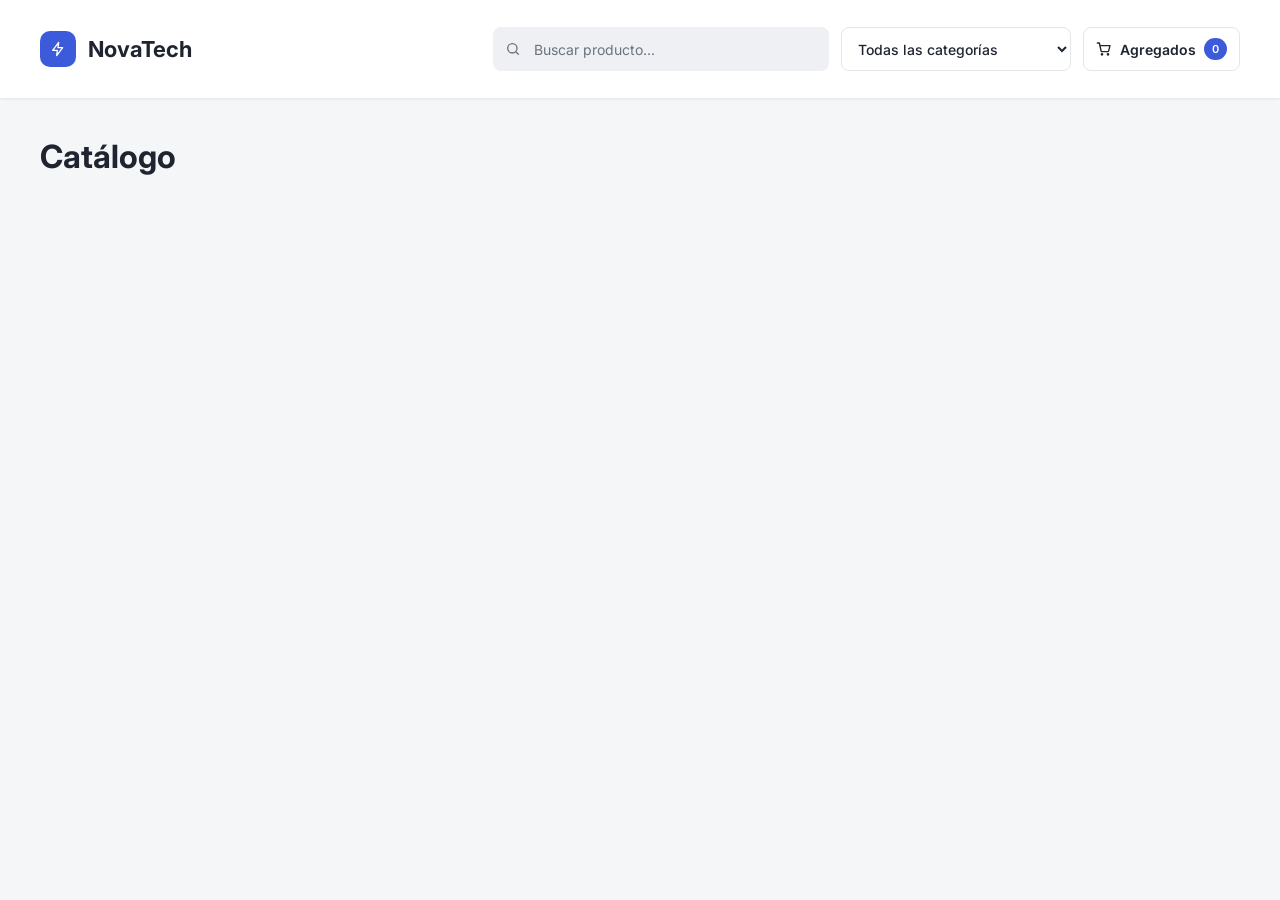
==== index.html @ 6a4ecca5 "feat(cards): composicion inicial, cards y funcionamiento de alertas" ====
<!doctype html>
<html lang="es">
<head>
  <meta charset="UTF-8" />
  <meta name="viewport" content="width=device-width, initial-scale=1.0" />
  <title>NovaTech | Catálogo</title>
  <link rel="preconnect" href="https://fonts.googleapis.com" />
  <link rel="preconnect" href="https://fonts.gstatic.com" crossorigin />
  <link href="https://fonts.googleapis.com/css2?family=Inter:wght@400;500;600;700&display=swap" rel="stylesheet" />
  <link rel="stylesheet" href="style.css" />
</head>
<body>
  <header class="header">
    <div class="container header__inner">
      <div class="brand">
        <span class="brand__logo" aria-hidden="true">
          <svg width="16" height="16" viewBox="0 0 24 24" fill="none" stroke="currentColor" stroke-width="2" stroke-linecap="round" stroke-linejoin="round"><path d="M13 2 4 14h7l-1 8 9-12h-7l1-8z"/></svg>
        </span>
        <h1 class="brand__name">NovaTech</h1>
      </div>

      <div class="header__tools">
        <div class="search">
          <svg class="search__icon" width="16" height="16" viewBox="0 0 24 24" fill="none" stroke="currentColor" stroke-width="2" stroke-linecap="round" aria-hidden="true"><circle cx="11" cy="11" r="7"/><path d="m20 20-3.5-3.5"/></svg>
          <label for="buscador" class="visually-hidden">Buscar producto</label>
          <input id="buscador" class="search__input" type="search" placeholder="Buscar producto..." autocomplete="off" />
        </div>

        <label for="categoria" class="visually-hidden">Categoría</label>
        <select id="categoria" class="select">
          <option value="todas">Todas las categorías</option>
        </select>

        <div class="cart" aria-label="Productos agregados">
          <svg width="16" height="16" viewBox="0 0 24 24" fill="none" stroke="currentColor" stroke-width="2" stroke-linecap="round" stroke-linejoin="round" aria-hidden="true"><circle cx="9" cy="20" r="1"/><circle cx="18" cy="20" r="1"/><path d="M2 3h3l2.7 12.4a1 1 0 0 0 1 .6h9.2a1 1 0 0 0 1-.8L21 7H6"/></svg>
          <span>Agregados</span>
          <span id="carrito" class="cart__count" aria-live="polite">0</span>
        </div>
      </div>
    </div>
  </header>

  <main class="container">
    <div class="catalogo__head">
      <h2 class="catalogo__title">Catálogo</h2>
      <p id="contador" class="catalogo__count" role="status"></p>
    </div>

    <p id="alerta" class="alert" role="status" hidden></p>
    <ul id="catalogo" class="grid"></ul>
  </main>

  <script src="data.js"></script>
  <script src="script.js"></script>
</body>
</html>
---- style.css ----
/* =========================================================
   NovaTech · Catálogo
   Capas: 1 Tokens · 2 Base · 3 Layout · 4 Componentes · 5 Responsive
   Los componentes solo usan tokens semánticos (capa 1b).
   ========================================================= */

/* ===== 1. Tokens ===== */
:root {
  /* 1a. Primitivos: valores crudos (medidos de las capturas; los marcados ~ son estimados) */
  --blue-600: #3b5bdb;
  --blue-700: #364fc7;
  --gray-50: #f5f6f8;
  --gray-100: #eef0f3;
  --gray-200: #e3e6ea;
  --gray-500: #6b7280;
  --gray-900: #1f2430;
  --white: #ffffff;

  --font-inter: "Inter", system-ui, -apple-system, "Segoe UI", Roboto, sans-serif;

  /* 1b. Semánticos: lo que usan los componentes */
  --color-action: var(--blue-600);
  --color-action-hover: var(--blue-700);
  --color-on-action: var(--white);
  --color-text: var(--gray-900);
  --color-text-muted: var(--gray-500);
  --color-bg: var(--gray-50);
  --color-surface: var(--white);
  --color-field: var(--gray-100);
  --color-border: var(--gray-200);
  --color-chip-bg: var(--gray-100);

  --font-base: var(--font-inter);
  --fs-xs: 0.6875rem;   /* chip y etiqueta: 11px medidos en la captura */
  --fs-sm: 0.875rem;    /* descripción, botón, controles */
  --fs-md: 1rem;        /* nombre de producto */
  --fs-lg: 1.5rem;      /* precio */
  --fs-xl: 2rem;        /* título "Catálogo" */
  --fw-regular: 400;
  --fw-medium: 500;
  --fw-semibold: 600;
  --fw-bold: 700;

  --space-1: 0.25rem;
  --space-2: 0.5rem;
  --space-3: 0.75rem;
  --space-4: 1rem;
  --space-5: 1.5rem;
  --space-6: 2rem;

  --radius-sm: 0.5rem;
  --radius-btn: 0.625rem;
  --radius-md: 0.875rem;
  --shadow-header: 0 1px 3px rgb(0 0 0 / 8%);
  --shadow-card: 0 1px 3px rgb(0 0 0 / 6%), 0 0 0 1px var(--color-border);
  --shadow-card-hover: 0 6px 18px rgb(0 0 0 / 12%), 0 0 0 1px var(--color-border);

  --container-max: 1200px;
  --header-height: 6.125rem;   /* ~98px: 71px de la captura x 1.385 */
  --control-height: 2.75rem;   /* ~44px */
  --media-height: 6rem;
  --transition: 150ms ease;
}

/* ===== 2. Base ===== */
* {
  box-sizing: border-box;
}

body {
  margin: 0;
  font-family: var(--font-base);
  font-size: var(--fs-sm);
  color: var(--color-text);
  background: var(--color-bg);
}

button,
input,
select {
  font: inherit;
  color: inherit;
}

:focus-visible {
  outline: 2px solid var(--color-action);
  outline-offset: 2px;
}

.visually-hidden {
  position: absolute;
  width: 1px;
  height: 1px;
  overflow: hidden;
  clip-path: inset(50%);
  white-space: nowrap;
}

/* ===== 3. Layout ===== */
.container {
  width: min(100% - 2 * var(--space-5), var(--container-max));
  margin-inline: auto;
}

.header {
  background: var(--color-surface);
  box-shadow: var(--shadow-header);
}

.header__inner {
  display: flex;
  align-items: center;
  gap: var(--space-4);
  min-height: var(--header-height);
}

.header__tools {
  display: flex;
  align-items: center;
  gap: var(--space-3);
  margin-left: auto;
}

.catalogo__head {
  display: flex;
  align-items: baseline;
  justify-content: space-between;
  padding-block: 2.5rem 1.25rem;
}

.grid {
  list-style: none;
  margin: 0;
  padding: 0 0 var(--space-6);
  display: grid;
  gap: var(--space-5);
  grid-template-columns: repeat(4, 1fr);
}

/* ===== 4. Componentes ===== */

/* Marca */
.brand {
  display: flex;
  align-items: center;
  gap: var(--space-3);
  font-size: 1.375rem;
  font-weight: var(--fw-bold);
}

.brand__logo {
  display: grid;
  place-items: center;
  width: 2.25rem;
  height: 2.25rem;
  border-radius: var(--radius-btn);
  background: var(--color-action);
  color: var(--color-on-action);
}

.brand__name {
  margin: 0;
  font-size: inherit;
}

/* Buscador y select */
.search {
  position: relative;
  display: flex;
  align-items: center;
}

.search__icon {
  position: absolute;
  left: var(--space-3);
  color: var(--color-text-muted);
  pointer-events: none;
}

.search__input {
  width: 21rem;
  height: var(--control-height);
  padding: 0 var(--space-3) 0 2.5rem;
  border: 1px solid transparent;
  border-radius: var(--radius-sm);
  background: var(--color-field);
}

.search__input::placeholder {
  color: var(--color-text-muted);
}

.select {
  min-width: 14.375rem;   /* ~230px */
  height: var(--control-height);
  padding: 0 var(--space-3);
  border: 1px solid var(--color-border);
  border-radius: var(--radius-sm);
  background: var(--color-surface);
  font-weight: var(--fw-medium);
  cursor: pointer;
}

/* Carrito */
.cart {
  display: flex;
  align-items: center;
  gap: var(--space-2);
  height: var(--control-height);
  padding: 0 var(--space-3);
  border: 1px solid var(--color-border);
  border-radius: var(--radius-sm);
  background: var(--color-surface);
  font-weight: var(--fw-semibold);
}

.cart__count {
  min-width: 1.375rem;
  padding: 0 var(--space-2);
  border-radius: 999px;
  background: var(--color-action);
  color: var(--color-on-action);
  font-size: var(--fs-xs);
  line-height: 1.375rem;
  text-align: center;
}

/* Títulos de sección */
.catalogo__title {
  margin: 0;
  font-size: var(--fs-xl);
  font-weight: var(--fw-bold);
  line-height: 1.2;
}

.catalogo__count {
  margin: 0;
  color: var(--color-text-muted);
}

/* Alertas: aviso de categoría y error de búsqueda */
.alert {
  margin: 0 0 var(--space-4);
  padding: var(--space-3) var(--space-4);
  border-radius: var(--radius-sm);
  background: var(--color-field);
  font-weight: var(--fw-medium);
}

.alert--error {
  border: 1px solid var(--color-border);
  background: var(--color-surface);
  color: var(--color-text-muted);
  text-align: center;
  padding-block: var(--space-6);
}

/* Tarjeta de producto */
.card {
  display: flex;
  flex-direction: column;
  overflow: hidden;
  border-radius: var(--radius-md);
  background: var(--color-surface);
  box-shadow: var(--shadow-card);
  transition: box-shadow var(--transition), transform var(--transition);
}

.card:hover {
  box-shadow: var(--shadow-card-hover);
  transform: translateY(-2px);
}

.card__media {
  position: relative;
  display: grid;
  place-items: center;
  height: var(--media-height);
  background: var(--producto-color); /* viene de data.js, una por producto */
  color: var(--color-on-action);
}

.card__body {
  display: flex;
  flex: 1;
  flex-direction: column;
  align-items: flex-start;
  gap: var(--space-2);
  padding: var(--space-4);
}

.card__name {
  margin: 0;
  font-size: var(--fs-md);
  font-weight: var(--fw-semibold);
}

.card__desc {
  flex: 1;
  margin: 0;
  color: var(--color-text-muted);
  line-height: 1.5;
}

.card__footer {
  display: flex;
  align-items: center;
  justify-content: space-between;
  align-self: stretch;
  margin-top: var(--space-2);
}

.card__price {
  font-size: var(--fs-lg);
  font-weight: var(--fw-bold);
}

.badge {
  position: absolute;
  top: var(--space-3);
  right: var(--space-3);
  padding: var(--space-1) 0.375rem;
  border-radius: 0.375rem;
  line-height: 1.25;
  background: var(--color-surface);
  color: var(--color-action);
  font-size: var(--fs-xs);
  font-weight: var(--fw-semibold);
}

.chip {
  padding: 0.1875rem var(--space-2);
  line-height: 1.25;
  border-radius: var(--space-1);
  background: var(--color-chip-bg);
  color: var(--color-text-muted);
  font-size: var(--fs-xs);
  font-weight: var(--fw-medium);
}

.btn {
  display: inline-flex;
  align-items: center;
  gap: var(--space-2);
  min-height: 2.5rem;
  padding: 0 var(--space-4);
  border: 0;
  border-radius: var(--radius-btn);
  background: var(--color-action);
  color: var(--color-on-action);
  font-size: var(--fs-sm);
  font-weight: var(--fw-semibold);
  cursor: pointer;
  transition: background var(--transition);
}

.btn:hover {
  background: var(--color-action-hover);
}

/* ===== 5. Responsive (desktop-first, valores del supuesto de la Ronda 1) ===== */
@media (max-width: 1199px) {
  .grid { grid-template-columns: repeat(3, 1fr); }
}

@media (max-width: 899px) {
  .grid { grid-template-columns: repeat(2, 1fr); }
}

@media (max-width: 599px) {
  .grid { grid-template-columns: 1fr; }

  .header__inner {
    flex-wrap: wrap;
    min-height: 0;
    padding-block: var(--space-4);
  }

  .header__tools {
    flex-wrap: wrap;
    width: 100%;
    margin-left: 0;
  }

  .search,
  .search__input {
    width: 100%;
  }

  .search {
    flex: 1 1 100%;
  }

  .select {
    flex: 1;
  }
}

@media (prefers-reduced-motion: reduce) {
  * { transition: none !important; }
}
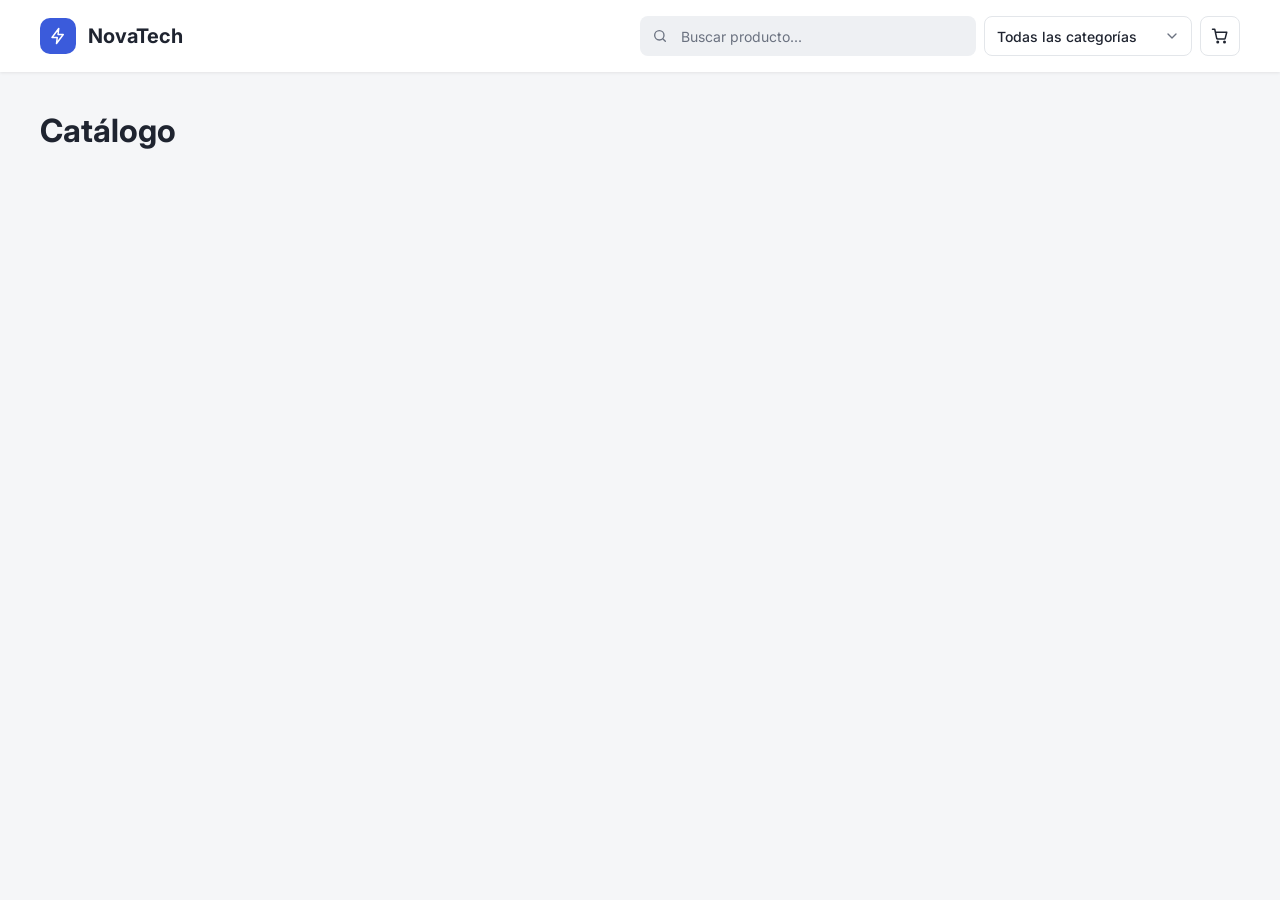
==== commit ad2383a3: "feat(fix): revision de codigo en responsive, cambios en el look y carrito para mejorar UX." ====
--- a/index.html
+++ b/index.html
@@ -14,7 +14,7 @@
     <div class="container header__inner">
       <div class="brand">
         <span class="brand__logo" aria-hidden="true">
-          <svg width="16" height="16" viewBox="0 0 24 24" fill="none" stroke="currentColor" stroke-width="2" stroke-linecap="round" stroke-linejoin="round"><path d="M13 2 4 14h7l-1 8 9-12h-7l1-8z"/></svg>
+          <svg width="18" height="18" viewBox="0 0 24 24" fill="none" stroke="currentColor" stroke-width="2" stroke-linecap="round" stroke-linejoin="round"><path d="M13 2 4 14h7l-1 8 9-12h-7l1-8z"/></svg>
         </span>
         <h1 class="brand__name">NovaTech</h1>
       </div>
@@ -26,15 +26,26 @@
           <input id="buscador" class="search__input" type="search" placeholder="Buscar producto..." autocomplete="off" />
         </div>
 
-        <label for="categoria" class="visually-hidden">Categoría</label>
-        <select id="categoria" class="select">
-          <option value="todas">Todas las categorías</option>
-        </select>
+        <div class="select">
+          <label for="categoria" class="visually-hidden">Categoría</label>
+          <select id="categoria" class="select__field">
+            <option value="todas">Todas las categorías</option>
+          </select>
+          <svg class="select__icon" width="16" height="16" viewBox="0 0 24 24" fill="none" stroke="currentColor" stroke-width="2" stroke-linecap="round" stroke-linejoin="round" aria-hidden="true"><path d="m6 9 6 6 6-6"/></svg>
+        </div>
 
-        <div class="cart" aria-label="Productos agregados">
-          <svg width="16" height="16" viewBox="0 0 24 24" fill="none" stroke="currentColor" stroke-width="2" stroke-linecap="round" stroke-linejoin="round" aria-hidden="true"><circle cx="9" cy="20" r="1"/><circle cx="18" cy="20" r="1"/><path d="M2 3h3l2.7 12.4a1 1 0 0 0 1 .6h9.2a1 1 0 0 0 1-.8L21 7H6"/></svg>
-          <span>Agregados</span>
-          <span id="carrito" class="cart__count" aria-live="polite">0</span>
+        <div class="cart">
+          <button id="carrito-btn" class="cart__btn" type="button" aria-expanded="false" aria-controls="carrito-menu" aria-label="Carrito, 0 productos">
+            <svg width="18" height="18" viewBox="0 0 24 24" fill="none" stroke="currentColor" stroke-width="2" stroke-linecap="round" stroke-linejoin="round" aria-hidden="true"><circle cx="9" cy="20" r="1"/><circle cx="18" cy="20" r="1"/><path d="M2 3h3l2.7 12.4a1 1 0 0 0 1 .6h9.2a1 1 0 0 0 1-.8L21 7H6"/></svg>
+            <span id="carrito-contador" class="cart__count" hidden>0</span>
+          </button>
+
+          <div id="carrito-menu" class="cart-menu" role="region" aria-label="Productos en el carrito" hidden>
+            <h2 class="cart-menu__title">Carrito</h2>
+            <ul id="carrito-lista" class="cart-menu__list"></ul>
+            <p id="carrito-vacio" class="cart-menu__empty">Aún no has agregado productos</p>
+            <p class="cart-menu__total"><span>Total</span> <strong id="carrito-total">Q0</strong></p>
+          </div>
         </div>
       </div>
     </div>
@@ -46,9 +57,15 @@
       <p id="contador" class="catalogo__count" role="status"></p>
     </div>
 
-    <p id="alerta" class="alert" role="status" hidden></p>
+    <div id="alerta" class="alert" role="alert" hidden>
+      <svg class="alert__icon" width="22" height="22" viewBox="0 0 24 24" fill="none" stroke="currentColor" stroke-width="2" stroke-linecap="round" stroke-linejoin="round" aria-hidden="true"><circle cx="12" cy="12" r="10"/><path d="M12 8v4M12 16h.01"/></svg>
+      <p class="alert__text">Su nombre no coincide con ningún producto</p>
+    </div>
+
     <ul id="catalogo" class="grid"></ul>
   </main>
+
+  <div id="aviso" class="toast" role="status" aria-live="polite"></div>
 
   <script src="data.js"></script>
   <script src="script.js"></script>
--- a/style.css
+++ b/style.css
@@ -2,6 +2,7 @@
    NovaTech · Catálogo
    Capas: 1 Tokens · 2 Base · 3 Layout · 4 Componentes · 5 Responsive
    Los componentes solo usan tokens semánticos (capa 1b).
+   El design system en vivo está en styleguide.html.
    ========================================================= */
 
 /* ===== 1. Tokens ===== */
@@ -14,6 +15,8 @@
   --gray-200: #e3e6ea;
   --gray-500: #6b7280;
   --gray-900: #1f2430;
+  --red-50: #fff5f5;
+  --red-600: #e03131;
   --white: #ffffff;
 
   --font-inter: "Inter", system-ui, -apple-system, "Segoe UI", Roboto, sans-serif;
@@ -29,6 +32,10 @@
   --color-field: var(--gray-100);
   --color-border: var(--gray-200);
   --color-chip-bg: var(--gray-100);
+  --color-danger: var(--red-600);
+  --color-danger-bg: var(--red-50);
+  --color-toast-bg: var(--gray-900);
+  --color-on-toast: var(--white);
 
   --font-base: var(--font-inter);
   --fs-xs: 0.6875rem;   /* chip y etiqueta: 11px medidos en la captura */
@@ -48,23 +55,36 @@
   --space-5: 1.5rem;
   --space-6: 2rem;
 
+  --radius-xs: 0.375rem;
   --radius-sm: 0.5rem;
   --radius-btn: 0.625rem;
   --radius-md: 0.875rem;
+  --radius-pill: 999px;
   --shadow-header: 0 1px 3px rgb(0 0 0 / 8%);
   --shadow-card: 0 1px 3px rgb(0 0 0 / 6%), 0 0 0 1px var(--color-border);
   --shadow-card-hover: 0 6px 18px rgb(0 0 0 / 12%), 0 0 0 1px var(--color-border);
+  --shadow-popover: 0 8px 24px rgb(0 0 0 / 14%), 0 0 0 1px var(--color-border);
 
   --container-max: 1200px;
-  --header-height: 6.125rem;   /* ~98px: 71px de la captura x 1.385 */
-  --control-height: 2.75rem;   /* ~44px */
+  --gutter: var(--space-4);
+  --header-height: 4.5rem;     /* 72px: más compacto que los ~98px medidos (ajuste pedido) */
+  --control-height: 2.5rem;    /* 40px */
+  --card-min: 16rem;           /* ancho mínimo de tarjeta: define cuántas columnas caben */
   --media-height: 6rem;
   --transition: 150ms ease;
+}
+
+@media (min-width: 640px) {
+  :root { --gutter: var(--space-5); }
 }
 
 /* ===== 2. Base ===== */
 * {
   box-sizing: border-box;
+}
+
+[hidden] {
+  display: none !important;
 }
 
 body {
@@ -98,27 +118,32 @@
 
 /* ===== 3. Layout ===== */
 .container {
-  width: min(100% - 2 * var(--space-5), var(--container-max));
+  width: min(100% - 2 * var(--gutter), var(--container-max));
   margin-inline: auto;
 }
 
 .header {
+  position: relative;
+  z-index: 20; /* por encima de las tarjetas, que se elevan en hover */
   background: var(--color-surface);
   box-shadow: var(--shadow-header);
 }
 
+/* Una sola fila en todos los anchos: la marca no se encoge, el buscador absorbe el espacio */
 .header__inner {
   display: flex;
   align-items: center;
-  gap: var(--space-4);
+  gap: var(--space-3);
   min-height: var(--header-height);
 }
 
 .header__tools {
   display: flex;
-  align-items: center;
-  gap: var(--space-3);
-  margin-left: auto;
+  flex: 1;
+  align-items: center;
+  justify-content: flex-end;
+  gap: var(--space-2);
+  min-width: 0;
 }
 
 .catalogo__head {
@@ -128,13 +153,14 @@
   padding-block: 2.5rem 1.25rem;
 }
 
+/* Grilla fluida: caben tantas columnas como permita --card-min (4 · 3 · 2 · 1) */
 .grid {
   list-style: none;
   margin: 0;
   padding: 0 0 var(--space-6);
   display: grid;
   gap: var(--space-5);
-  grid-template-columns: repeat(4, 1fr);
+  grid-template-columns: repeat(auto-fill, minmax(min(100%, var(--card-min)), 1fr));
 }
 
 /* ===== 4. Componentes ===== */
@@ -142,9 +168,10 @@
 /* Marca */
 .brand {
   display: flex;
+  flex-shrink: 0;
   align-items: center;
   gap: var(--space-3);
-  font-size: 1.375rem;
+  font-size: 1.25rem;
   font-weight: var(--fw-bold);
 }
 
@@ -163,11 +190,14 @@
   font-size: inherit;
 }
 
-/* Buscador y select */
+/* Buscador */
 .search {
   position: relative;
   display: flex;
-  align-items: center;
+  flex: 1 1 0;
+  align-items: center;
+  max-width: 21rem;
+  min-width: 0;
 }
 
 .search__icon {
@@ -178,7 +208,7 @@
 }
 
 .search__input {
-  width: 21rem;
+  width: 100%;
   height: var(--control-height);
   padding: 0 var(--space-3) 0 2.5rem;
   border: 1px solid transparent;
@@ -190,39 +220,161 @@
   color: var(--color-text-muted);
 }
 
+/* Filtro de categoría: select nativo con flecha propia */
 .select {
-  min-width: 14.375rem;   /* ~230px */
+  position: relative;
+  flex: 0 1 13rem;
+  min-width: 0;
+}
+
+.select__field {
+  width: 100%;
   height: var(--control-height);
-  padding: 0 var(--space-3);
+  padding: 0 2.25rem 0 var(--space-3);
   border: 1px solid var(--color-border);
   border-radius: var(--radius-sm);
   background: var(--color-surface);
   font-weight: var(--fw-medium);
+  text-overflow: ellipsis;
   cursor: pointer;
-}
-
-/* Carrito */
+  appearance: none;
+}
+
+.select__icon {
+  position: absolute;
+  top: 50%;
+  right: var(--space-3);
+  translate: 0 -50%;
+  color: var(--color-text-muted);
+  pointer-events: none;
+}
+
+/* Carrito: botón con contador + minimenú */
 .cart {
-  display: flex;
-  align-items: center;
-  gap: var(--space-2);
+  position: relative;
+  flex-shrink: 0;
+}
+
+.cart__btn {
+  position: relative;
+  display: grid;
+  place-items: center;
+  width: var(--control-height);
   height: var(--control-height);
-  padding: 0 var(--space-3);
+  padding: 0;
   border: 1px solid var(--color-border);
   border-radius: var(--radius-sm);
   background: var(--color-surface);
-  font-weight: var(--fw-semibold);
+  cursor: pointer;
+  transition: background var(--transition);
+}
+
+.cart__btn:hover,
+.cart__btn[aria-expanded="true"] {
+  background: var(--color-field);
 }
 
 .cart__count {
-  min-width: 1.375rem;
-  padding: 0 var(--space-2);
-  border-radius: 999px;
+  position: absolute;
+  top: -0.4rem;
+  right: -0.4rem;
+  min-width: 1.25rem;
+  padding: 0 var(--space-1);
+  border-radius: var(--radius-pill);
   background: var(--color-action);
   color: var(--color-on-action);
   font-size: var(--fs-xs);
-  line-height: 1.375rem;
+  font-weight: var(--fw-bold);
+  line-height: 1.25rem;
   text-align: center;
+}
+
+.cart-menu {
+  position: absolute;
+  top: calc(100% + var(--space-2));
+  right: 0;
+  width: min(22rem, 100vw - 2 * var(--gutter));
+  padding: var(--space-4);
+  border-radius: var(--radius-md);
+  background: var(--color-surface);
+  box-shadow: var(--shadow-popover);
+}
+
+.cart-menu__title {
+  margin: 0 0 var(--space-3);
+  font-size: var(--fs-md);
+  font-weight: var(--fw-semibold);
+}
+
+.cart-menu__list {
+  max-height: 16rem;
+  margin: 0;
+  padding: 0;
+  overflow-y: auto;
+  list-style: none;
+}
+
+.cart-menu__empty {
+  margin: 0;
+  padding-block: var(--space-4);
+  color: var(--color-text-muted);
+  text-align: center;
+}
+
+.cart-menu__total {
+  display: flex;
+  align-items: baseline;
+  justify-content: space-between;
+  margin-top: var(--space-3);
+  padding-top: var(--space-3);
+  border-top: 1px solid var(--color-border);
+  font-weight: var(--fw-semibold);
+}
+
+.cart-menu__total strong {
+  font-size: var(--fs-md);
+  font-weight: var(--fw-bold);
+}
+
+.cart-item {
+  display: grid;
+  grid-template-columns: 1fr auto auto;
+  align-items: center;
+  gap: var(--space-3);
+  padding-block: var(--space-2);
+}
+
+.cart-item__name {
+  display: block;
+  font-weight: var(--fw-medium);
+}
+
+.cart-item__detail {
+  color: var(--color-text-muted);
+  font-size: var(--fs-xs);
+}
+
+.cart-item__price {
+  font-weight: var(--fw-semibold);
+}
+
+.cart-item__remove {
+  display: grid;
+  place-items: center;
+  width: 1.75rem;
+  height: 1.75rem;
+  padding: 0;
+  border: 0;
+  border-radius: var(--radius-xs);
+  background: transparent;
+  color: var(--color-text-muted);
+  cursor: pointer;
+  transition: background var(--transition), color var(--transition);
+}
+
+.cart-item__remove:hover {
+  background: var(--color-danger-bg);
+  color: var(--color-danger);
 }
 
 /* Títulos de sección */
@@ -238,21 +390,52 @@
   color: var(--color-text-muted);
 }
 
-/* Alertas: aviso de categoría y error de búsqueda */
+/* Alerta de error (permanente mientras no haya coincidencias) */
 .alert {
-  margin: 0 0 var(--space-4);
+  display: flex;
+  align-items: center;
+  justify-content: center;
+  gap: var(--space-3);
+  margin: 0 0 var(--space-5);
+  padding: var(--space-6) var(--space-4);
+  border: 1px solid var(--color-danger);
+  border-radius: var(--radius-md);
+  background: var(--color-danger-bg);
+  font-weight: var(--fw-medium);
+  text-align: center;
+}
+
+.alert__icon {
+  flex-shrink: 0;
+  color: var(--color-danger);
+}
+
+.alert__text {
+  margin: 0;
+}
+
+/* Aviso flotante (confirmación de categoría, agregado, eliminado) */
+.toast {
+  position: fixed;
+  bottom: var(--space-5);
+  left: 50%;
+  z-index: 30;
+  max-width: calc(100vw - 2 * var(--gutter));
   padding: var(--space-3) var(--space-4);
-  border-radius: var(--radius-sm);
-  background: var(--color-field);
+  border-radius: var(--radius-btn);
+  background: var(--color-toast-bg);
+  color: var(--color-on-toast);
   font-weight: var(--fw-medium);
-}
-
-.alert--error {
-  border: 1px solid var(--color-border);
-  background: var(--color-surface);
-  color: var(--color-text-muted);
-  text-align: center;
-  padding-block: var(--space-6);
+  box-shadow: var(--shadow-popover);
+  opacity: 0;
+  translate: -50% var(--space-3);
+  pointer-events: none;
+  transition: opacity var(--transition), translate var(--transition);
+}
+
+.toast--visible {
+  opacity: 1;
+  translate: -50% 0;
 }
 
 /* Tarjeta de producto */
@@ -307,6 +490,7 @@
   align-items: center;
   justify-content: space-between;
   align-self: stretch;
+  gap: var(--space-2);
   margin-top: var(--space-2);
 }
 
@@ -320,22 +504,22 @@
   top: var(--space-3);
   right: var(--space-3);
   padding: var(--space-1) 0.375rem;
-  border-radius: 0.375rem;
-  line-height: 1.25;
+  border-radius: var(--radius-xs);
   background: var(--color-surface);
   color: var(--color-action);
   font-size: var(--fs-xs);
   font-weight: var(--fw-semibold);
+  line-height: 1.25;
 }
 
 .chip {
   padding: 0.1875rem var(--space-2);
-  line-height: 1.25;
-  border-radius: var(--space-1);
+  border-radius: var(--radius-xs);
   background: var(--color-chip-bg);
   color: var(--color-text-muted);
   font-size: var(--fs-xs);
   font-weight: var(--fw-medium);
+  line-height: 1.25;
 }
 
 .btn {
@@ -350,6 +534,7 @@
   color: var(--color-on-action);
   font-size: var(--fs-sm);
   font-weight: var(--fw-semibold);
+  white-space: nowrap;
   cursor: pointer;
   transition: background var(--transition);
 }
@@ -358,41 +543,41 @@
   background: var(--color-action-hover);
 }
 
-/* ===== 5. Responsive (desktop-first, valores del supuesto de la Ronda 1) ===== */
-@media (max-width: 1199px) {
-  .grid { grid-template-columns: repeat(3, 1fr); }
-}
-
-@media (max-width: 899px) {
-  .grid { grid-template-columns: repeat(2, 1fr); }
-}
-
-@media (max-width: 599px) {
-  .grid { grid-template-columns: 1fr; }
-
+/* ===== 5. Responsive ===== */
+/* La grilla se adapta sola (ver .grid). Aquí solo se compacta el encabezado en móvil. */
+@media (max-width: 639px) {
   .header__inner {
-    flex-wrap: wrap;
-    min-height: 0;
-    padding-block: var(--space-4);
+    gap: var(--space-2);
   }
 
   .header__tools {
-    flex-wrap: wrap;
-    width: 100%;
-    margin-left: 0;
-  }
-
-  .search,
-  .search__input {
-    width: 100%;
-  }
-
-  .search {
-    flex: 1 1 100%;
+    gap: var(--space-2);
+  }
+
+  .brand__name {
+    position: absolute;       /* el logo basta en móvil; el h1 sigue para lectores de pantalla */
+    width: 1px;
+    height: 1px;
+    overflow: hidden;
+    clip-path: inset(50%);
   }
 
   .select {
-    flex: 1;
+    flex-basis: 8.5rem;
+  }
+
+  .catalogo__head {
+    padding-block: var(--space-5) var(--space-4);
+  }
+
+  .catalogo__title {
+    font-size: 1.5rem;
+  }
+}
+
+@media (max-width: 399px) {
+  .select {
+    flex-basis: 7rem;
   }
 }
 
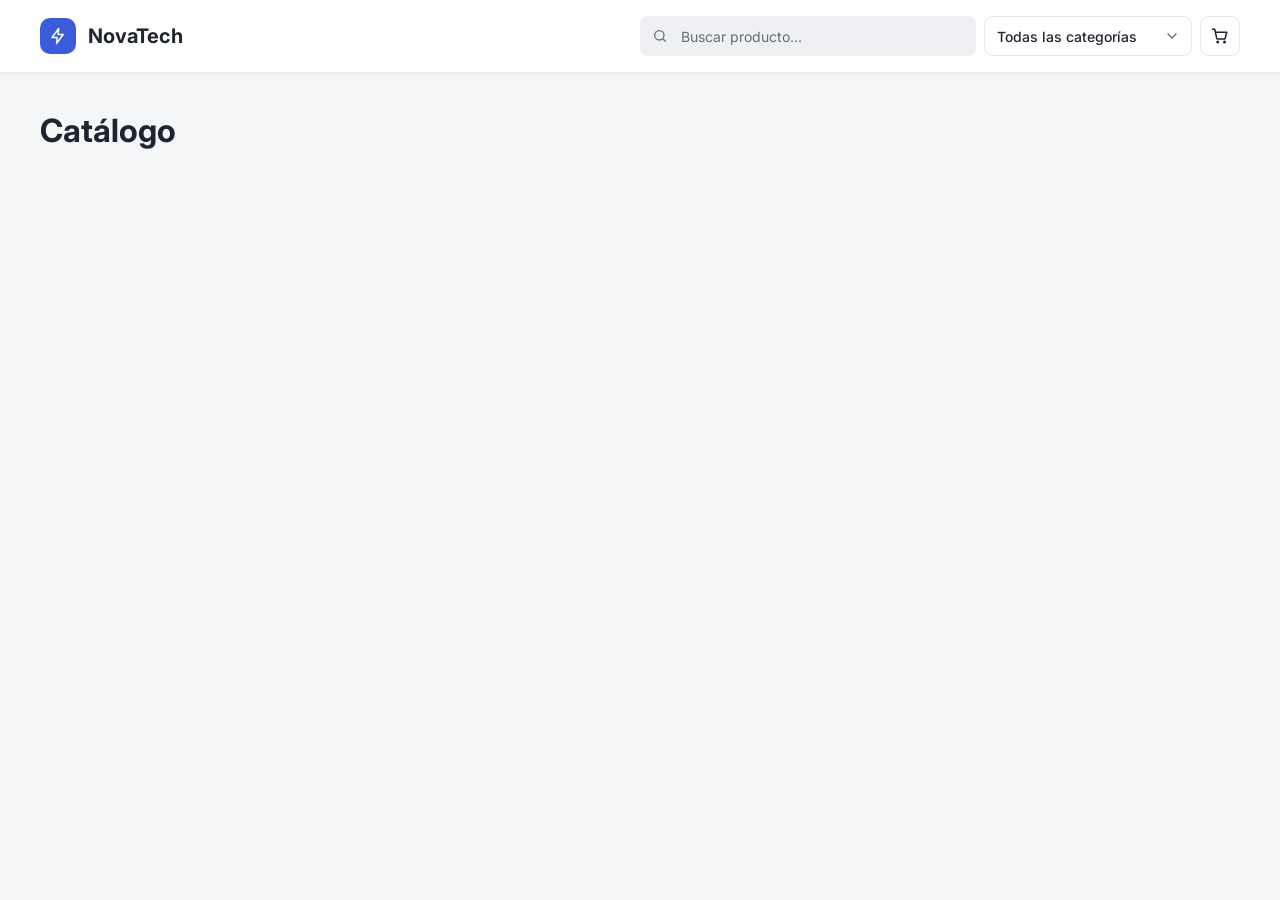
==== commit 97f54f46: "fix(main): Se reescribio el index, agregaron metatags y los divs corregidos" ====
--- a/index.html
+++ b/index.html
@@ -4,6 +4,10 @@
   <meta charset="UTF-8" />
   <meta name="viewport" content="width=device-width, initial-scale=1.0" />
   <title>NovaTech | Catálogo</title>
+  <meta name="description" content="Catálogo de NovaTech: audio, periféricos, pantallas y accesorios de tecnología. Busca por nombre y filtra por categoría." />
+  <meta name="author" content="NovaTech" />
+
+  <link rel="icon" href="assets/favicon.svg" type="image/svg+xml" />
   <link rel="preconnect" href="https://fonts.googleapis.com" />
   <link rel="preconnect" href="https://fonts.gstatic.com" crossorigin />
   <link href="https://fonts.googleapis.com/css2?family=Inter:wght@400;500;600;700&display=swap" rel="stylesheet" />
@@ -20,19 +24,21 @@
       </div>
 
       <div class="header__tools">
-        <div class="search">
-          <svg class="search__icon" width="16" height="16" viewBox="0 0 24 24" fill="none" stroke="currentColor" stroke-width="2" stroke-linecap="round" aria-hidden="true"><circle cx="11" cy="11" r="7"/><path d="m20 20-3.5-3.5"/></svg>
-          <label for="buscador" class="visually-hidden">Buscar producto</label>
-          <input id="buscador" class="search__input" type="search" placeholder="Buscar producto..." autocomplete="off" />
-        </div>
+        <form class="filters" role="search" aria-label="Buscar y filtrar productos">
+          <div class="search">
+            <svg class="search__icon" width="16" height="16" viewBox="0 0 24 24" fill="none" stroke="currentColor" stroke-width="2" stroke-linecap="round" aria-hidden="true"><circle cx="11" cy="11" r="7"/><path d="m20 20-3.5-3.5"/></svg>
+            <label for="buscador" class="visually-hidden">Buscar producto</label>
+            <input id="buscador" class="search__input" type="search" placeholder="Buscar producto..." autocomplete="off" />
+          </div>
 
-        <div class="select">
-          <label for="categoria" class="visually-hidden">Categoría</label>
-          <select id="categoria" class="select__field">
-            <option value="todas">Todas las categorías</option>
-          </select>
-          <svg class="select__icon" width="16" height="16" viewBox="0 0 24 24" fill="none" stroke="currentColor" stroke-width="2" stroke-linecap="round" stroke-linejoin="round" aria-hidden="true"><path d="m6 9 6 6 6-6"/></svg>
-        </div>
+          <div class="select">
+            <label for="categoria" class="visually-hidden">Categoría</label>
+            <select id="categoria" class="select__field">
+              <option value="todas">Todas las categorías</option>
+            </select>
+            <svg class="select__icon" width="16" height="16" viewBox="0 0 24 24" fill="none" stroke="currentColor" stroke-width="2" stroke-linecap="round" stroke-linejoin="round" aria-hidden="true"><path d="m6 9 6 6 6-6"/></svg>
+          </div>
+        </form>
 
         <div class="cart">
           <button id="carrito-btn" class="cart__btn" type="button" aria-expanded="false" aria-controls="carrito-menu" aria-label="Carrito, 0 productos">
@@ -52,9 +58,9 @@
   </header>
 
   <main class="container">
-    <div class="catalogo__head">
-      <h2 class="catalogo__title">Catálogo</h2>
-      <p id="contador" class="catalogo__count" role="status"></p>
+    <div class="catalog__head">
+      <h2 class="catalog__title">Catálogo</h2>
+      <p id="contador" class="catalog__count" role="status"></p>
     </div>
 
     <div id="alerta" class="alert" role="alert" hidden>
--- a/style.css
+++ b/style.css
@@ -2,7 +2,7 @@
    NovaTech · Catálogo
    Capas: 1 Tokens · 2 Base · 3 Layout · 4 Componentes · 5 Responsive
    Los componentes solo usan tokens semánticos (capa 1b).
-   El design system en vivo está en styleguide.html.
+   El design system en vivo está en design-system/index.html.
    ========================================================= */
 
 /* ===== 1. Tokens ===== */
@@ -13,7 +13,7 @@
   --gray-50: #f5f6f8;
   --gray-100: #eef0f3;
   --gray-200: #e3e6ea;
-  --gray-500: #6b7280;
+  --gray-500: #666c7a;   /* oscurecido desde #6b7280: ahora cumple 4.5:1 sobre gris claro */
   --gray-900: #1f2430;
   --red-50: #fff5f5;
   --red-600: #e03131;
@@ -43,7 +43,10 @@
   --fs-md: 1rem;        /* nombre de producto */
   --fs-lg: 1.5rem;      /* precio */
   --fs-xl: 2rem;        /* título "Catálogo" */
-  --fw-regular: 400;
+  --fs-brand: 1.25rem;  /* nombre de la tienda */
+  --lh-tight: 1.2;
+  --lh-snug: 1.25;
+  --lh-body: 1.5;
   --fw-medium: 500;
   --fw-semibold: 600;
   --fw-bold: 700;
@@ -54,6 +57,10 @@
   --space-4: 1rem;
   --space-5: 1.5rem;
   --space-6: 2rem;
+  --space-7: 2.5rem;
+  --space-0-75: 0.1875rem;   /* 3px: relleno vertical del chip */
+  --space-1-5: 0.375rem;     /* 6px: relleno horizontal de la etiqueta */
+  --space-4-5: 1.25rem;      /* 20px: bajo el título del catálogo */
 
   --radius-xs: 0.375rem;
   --radius-sm: 0.5rem;
@@ -71,9 +78,21 @@
   --control-height: 2.5rem;    /* 40px */
   --card-min: 16rem;           /* ancho mínimo de tarjeta: define cuántas columnas caben */
   --media-height: 6rem;
+  --icon-size: 1rem;
+  --logo-size: 2.25rem;
+  --search-max: 21rem;
+  --select-width: 13rem;       /* en móvil se redefine más abajo */
+  --menu-width: 22rem;
+  --menu-list-max: 16rem;
+  --count-size: 1.25rem;
+  --count-offset: -0.4rem;
+  --icon-btn-size: 1.75rem;
+  --focus-width: 2px;
+  --lift: -2px;                /* elevación de la tarjeta en hover */
   --transition: 150ms ease;
 }
 
+/* Los puntos de corte (640px y 400px) se repiten como literales: las media queries no admiten var() */
 @media (min-width: 640px) {
   :root { --gutter: var(--space-5); }
 }
@@ -103,8 +122,8 @@
 }
 
 :focus-visible {
-  outline: 2px solid var(--color-action);
-  outline-offset: 2px;
+  outline: var(--focus-width) solid var(--color-action);
+  outline-offset: var(--focus-width);
 }
 
 .visually-hidden {
@@ -146,11 +165,20 @@
   min-width: 0;
 }
 
-.catalogo__head {
+.filters {
+  display: flex;
+  flex: 1;
+  align-items: center;
+  justify-content: flex-end;
+  gap: var(--space-2);
+  min-width: 0;
+}
+
+.catalog__head {
   display: flex;
   align-items: baseline;
   justify-content: space-between;
-  padding-block: 2.5rem 1.25rem;
+  padding-block: var(--space-7) var(--space-4-5);
 }
 
 /* Grilla fluida: caben tantas columnas como permita --card-min (4 · 3 · 2 · 1) */
@@ -171,15 +199,15 @@
   flex-shrink: 0;
   align-items: center;
   gap: var(--space-3);
-  font-size: 1.25rem;
+  font-size: var(--fs-brand);
   font-weight: var(--fw-bold);
 }
 
 .brand__logo {
   display: grid;
   place-items: center;
-  width: 2.25rem;
-  height: 2.25rem;
+  width: var(--logo-size);
+  height: var(--logo-size);
   border-radius: var(--radius-btn);
   background: var(--color-action);
   color: var(--color-on-action);
@@ -196,7 +224,7 @@
   display: flex;
   flex: 1 1 0;
   align-items: center;
-  max-width: 21rem;
+  max-width: var(--search-max);
   min-width: 0;
 }
 
@@ -210,7 +238,7 @@
 .search__input {
   width: 100%;
   height: var(--control-height);
-  padding: 0 var(--space-3) 0 2.5rem;
+  padding: 0 var(--space-3) 0 calc(var(--space-3) * 2 + var(--icon-size));
   border: 1px solid transparent;
   border-radius: var(--radius-sm);
   background: var(--color-field);
@@ -223,14 +251,14 @@
 /* Filtro de categoría: select nativo con flecha propia */
 .select {
   position: relative;
-  flex: 0 1 13rem;
+  flex: 0 1 var(--select-width);
   min-width: 0;
 }
 
 .select__field {
   width: 100%;
   height: var(--control-height);
-  padding: 0 2.25rem 0 var(--space-3);
+  padding: 0 calc(var(--space-3) + var(--icon-size) + var(--space-2)) 0 var(--space-3);
   border: 1px solid var(--color-border);
   border-radius: var(--radius-sm);
   background: var(--color-surface);
@@ -276,16 +304,16 @@
 
 .cart__count {
   position: absolute;
-  top: -0.4rem;
-  right: -0.4rem;
-  min-width: 1.25rem;
+  top: var(--count-offset);
+  right: var(--count-offset);
+  min-width: var(--count-size);
   padding: 0 var(--space-1);
   border-radius: var(--radius-pill);
   background: var(--color-action);
   color: var(--color-on-action);
   font-size: var(--fs-xs);
   font-weight: var(--fw-bold);
-  line-height: 1.25rem;
+  line-height: var(--count-size);
   text-align: center;
 }
 
@@ -293,8 +321,9 @@
   position: absolute;
   top: calc(100% + var(--space-2));
   right: 0;
-  width: min(22rem, 100vw - 2 * var(--gutter));
+  width: min(var(--menu-width), 100vw - 2 * var(--gutter));
   padding: var(--space-4);
+  border: 1px solid var(--color-border);
   border-radius: var(--radius-md);
   background: var(--color-surface);
   box-shadow: var(--shadow-popover);
@@ -307,7 +336,7 @@
 }
 
 .cart-menu__list {
-  max-height: 16rem;
+  max-height: var(--menu-list-max);
   margin: 0;
   padding: 0;
   overflow-y: auto;
@@ -361,8 +390,8 @@
 .cart-item__remove {
   display: grid;
   place-items: center;
-  width: 1.75rem;
-  height: 1.75rem;
+  width: var(--icon-btn-size);
+  height: var(--icon-btn-size);
   padding: 0;
   border: 0;
   border-radius: var(--radius-xs);
@@ -378,14 +407,14 @@
 }
 
 /* Títulos de sección */
-.catalogo__title {
+.catalog__title {
   margin: 0;
   font-size: var(--fs-xl);
   font-weight: var(--fw-bold);
-  line-height: 1.2;
-}
-
-.catalogo__count {
+  line-height: var(--lh-tight);
+}
+
+.catalog__count {
   margin: 0;
   color: var(--color-text-muted);
 }
@@ -451,7 +480,7 @@
 
 .card:hover {
   box-shadow: var(--shadow-card-hover);
-  transform: translateY(-2px);
+  transform: translateY(var(--lift));
 }
 
 .card__media {
@@ -482,7 +511,7 @@
   flex: 1;
   margin: 0;
   color: var(--color-text-muted);
-  line-height: 1.5;
+  line-height: var(--lh-body);
 }
 
 .card__footer {
@@ -503,30 +532,30 @@
   position: absolute;
   top: var(--space-3);
   right: var(--space-3);
-  padding: var(--space-1) 0.375rem;
+  padding: var(--space-1) var(--space-1-5);
   border-radius: var(--radius-xs);
   background: var(--color-surface);
   color: var(--color-action);
   font-size: var(--fs-xs);
   font-weight: var(--fw-semibold);
-  line-height: 1.25;
+  line-height: var(--lh-snug);
 }
 
 .chip {
-  padding: 0.1875rem var(--space-2);
+  padding: var(--space-0-75) var(--space-2);
   border-radius: var(--radius-xs);
   background: var(--color-chip-bg);
   color: var(--color-text-muted);
   font-size: var(--fs-xs);
   font-weight: var(--fw-medium);
-  line-height: 1.25;
+  line-height: var(--lh-snug);
 }
 
 .btn {
   display: inline-flex;
   align-items: center;
   gap: var(--space-2);
-  min-height: 2.5rem;
+  min-height: var(--control-height);
   padding: 0 var(--space-4);
   border: 0;
   border-radius: var(--radius-btn);
@@ -550,10 +579,6 @@
     gap: var(--space-2);
   }
 
-  .header__tools {
-    gap: var(--space-2);
-  }
-
   .brand__name {
     position: absolute;       /* el logo basta en móvil; el h1 sigue para lectores de pantalla */
     width: 1px;
@@ -562,22 +587,43 @@
     clip-path: inset(50%);
   }
 
-  .select {
-    flex-basis: 8.5rem;
-  }
-
-  .catalogo__head {
+  :root {
+    --select-width: 8.5rem;
+  }
+
+  /* El menú del carrito se ancla al encabezado (no al botón) y ocupa exactamente
+     el ancho del contenedor: mismos márgenes que la página, sin depender de 100vw */
+  .cart {
+    position: static;
+  }
+
+  .cart-menu {
+    right: var(--gutter);
+    left: var(--gutter);
+    width: auto;
+    padding: var(--space-3) var(--space-4);
+  }
+
+  .cart-menu__list {
+    max-height: min(var(--menu-list-max), 45vh);
+  }
+
+  .cart-item {
+    gap: var(--space-2);
+  }
+
+  .catalog__head {
     padding-block: var(--space-5) var(--space-4);
   }
 
-  .catalogo__title {
-    font-size: 1.5rem;
+  .catalog__title {
+    font-size: var(--fs-lg);
   }
 }
 
 @media (max-width: 399px) {
-  .select {
-    flex-basis: 7rem;
+  :root {
+    --select-width: 7rem;
   }
 }
 
